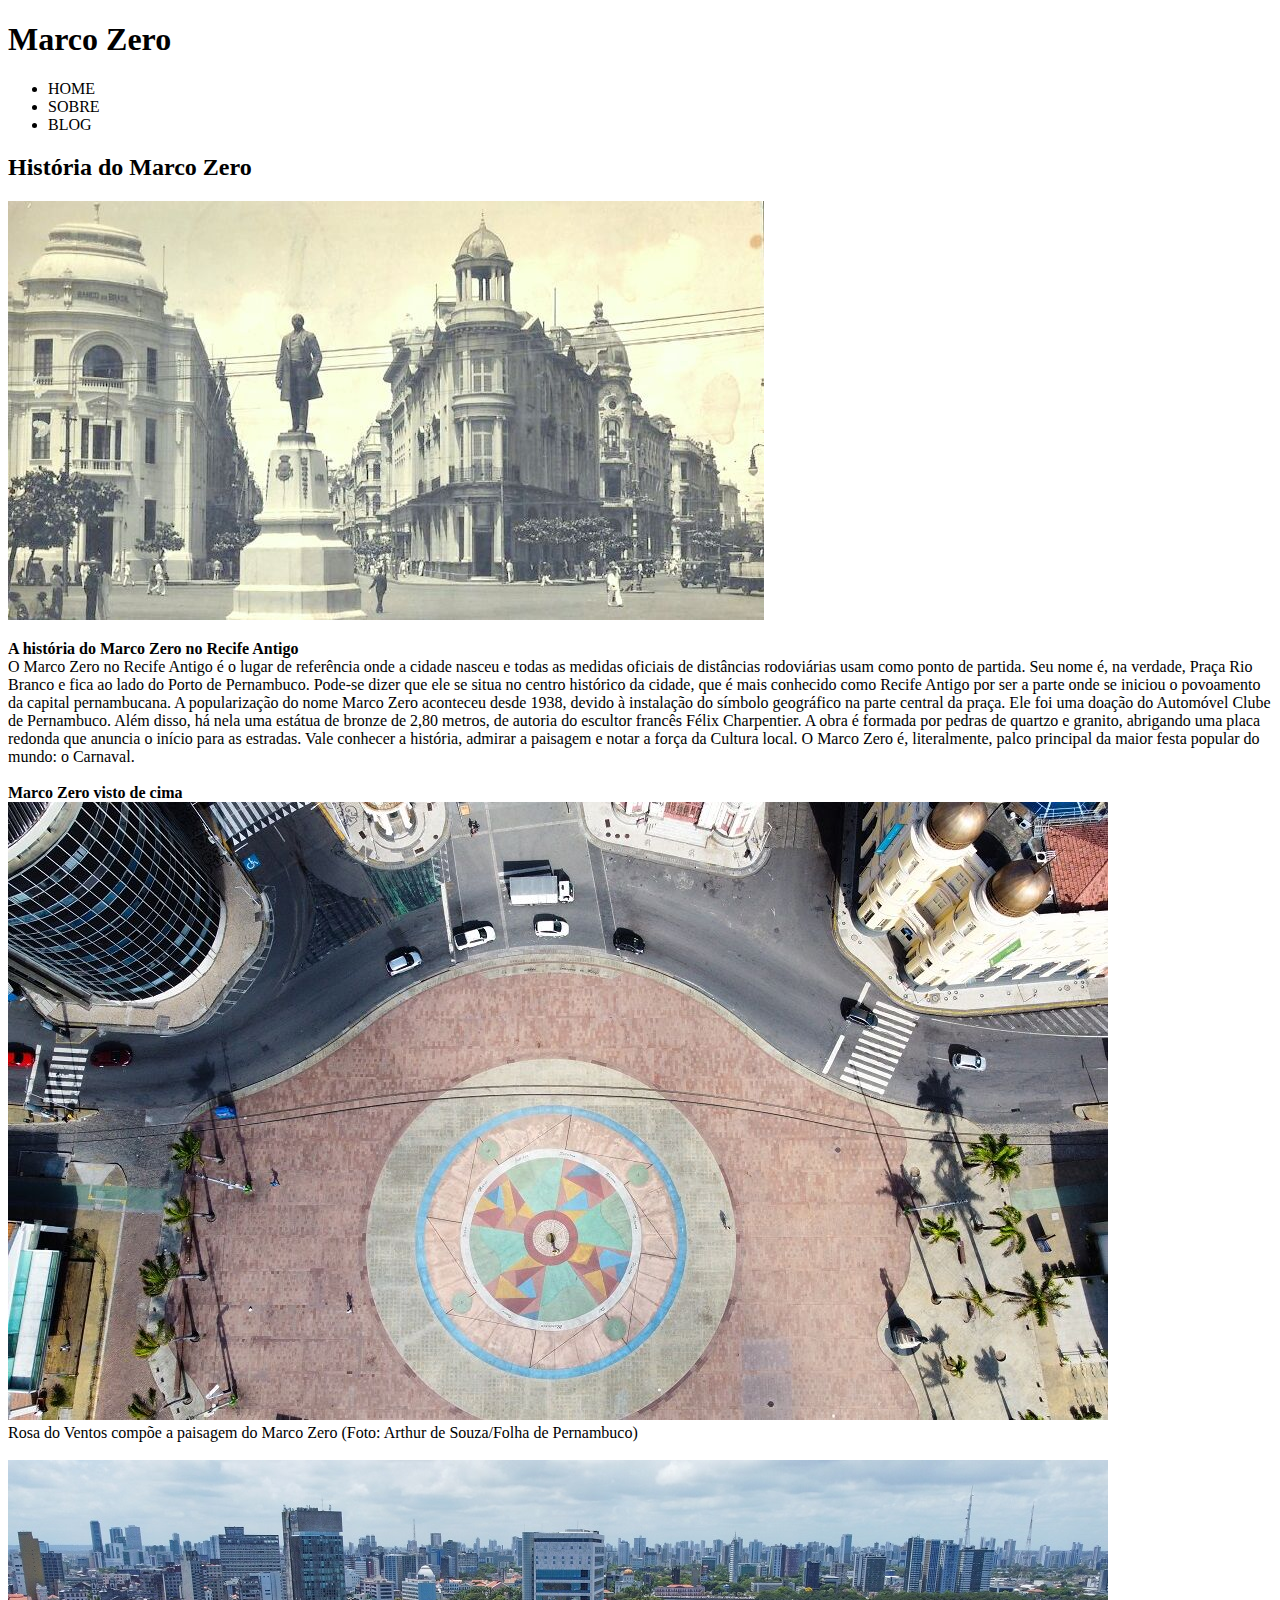
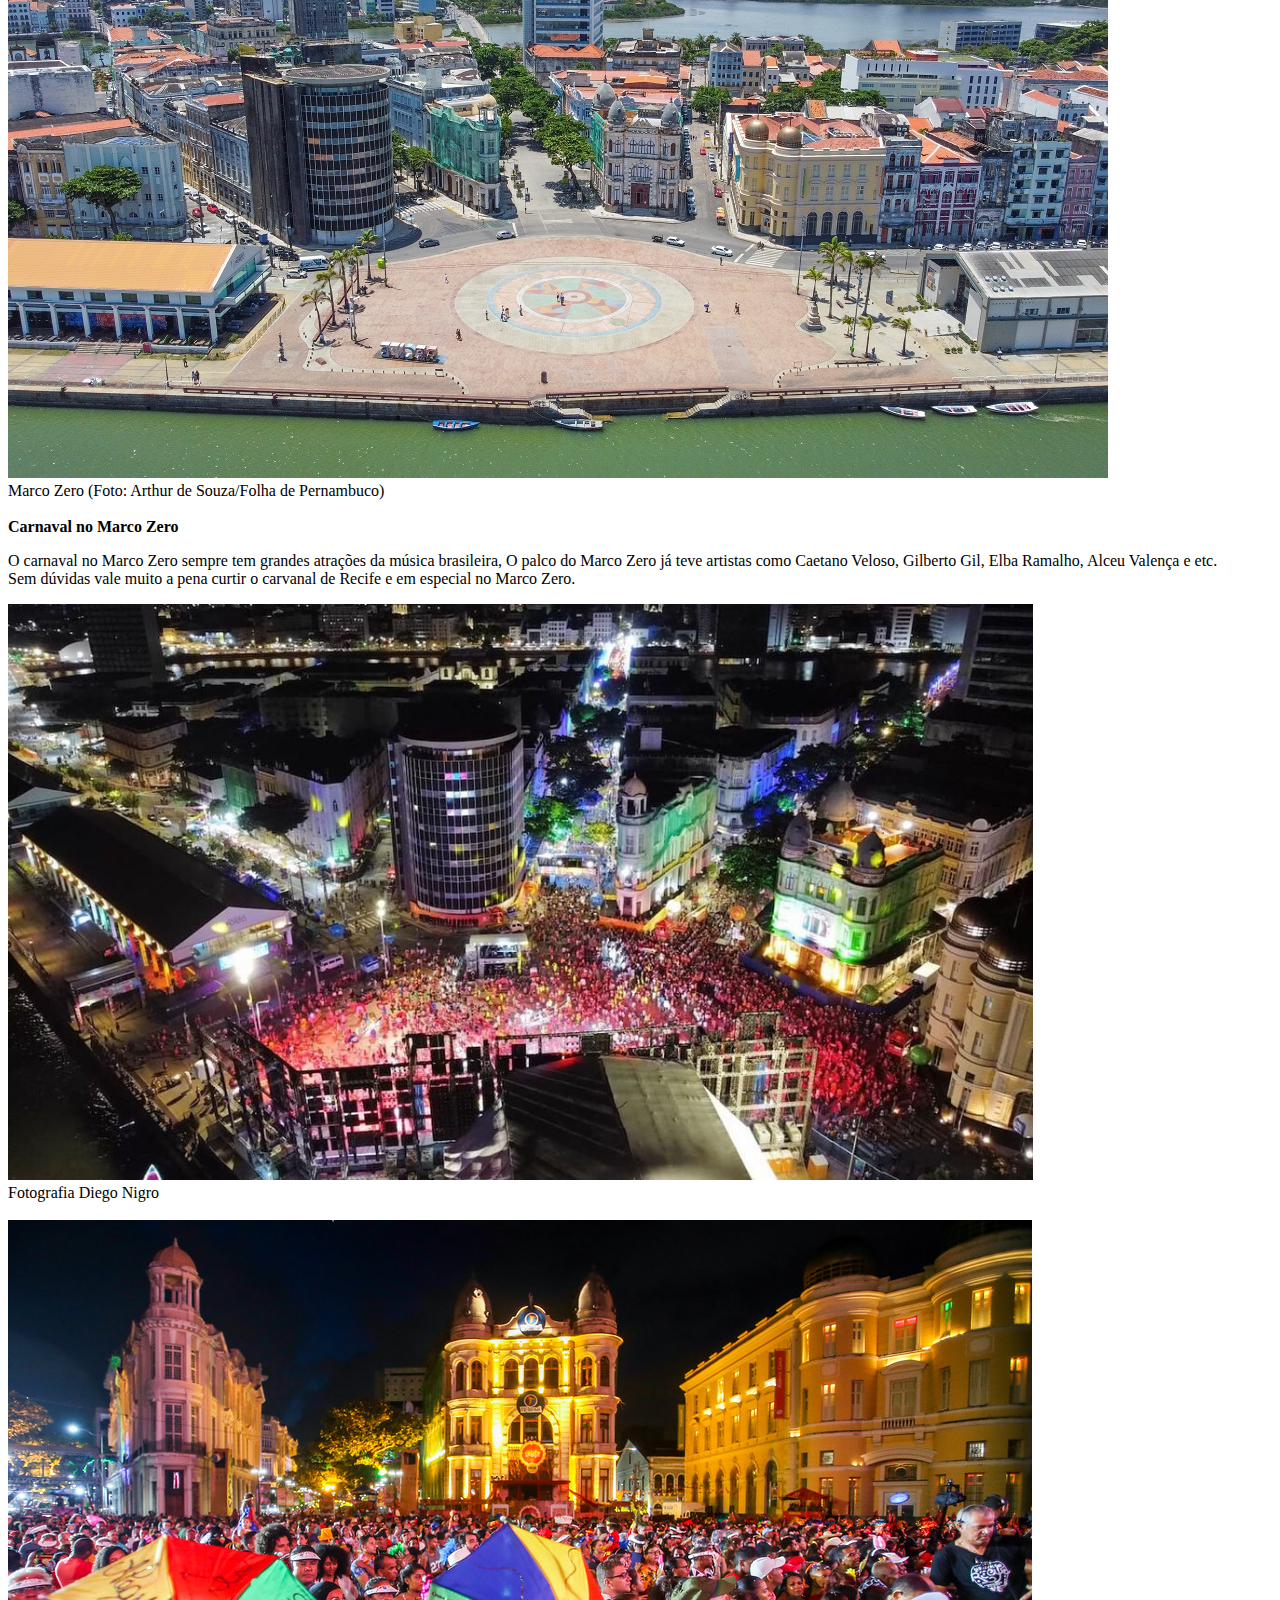
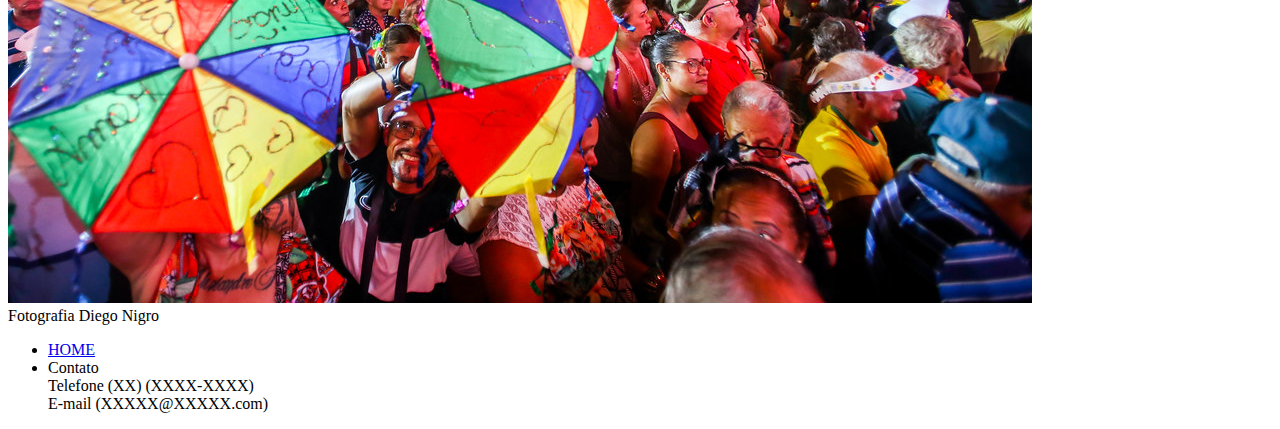
==== index.html @ 9a9300fb "Primeiro commit" ====
<!DOCTYPE html>
<html lang="en">
<head>
    <meta charset="UTF-8">
    <meta name="viewport" content="width=device-width, initial-scale=1.0">
    <title>MarcoZero</title>
    
</head>


<body>
    
    <header>
        <h1>Marco Zero</h1>
        <nav>
         <ul>
          <li>HOME</li>
          <li>SOBRE</li>
          <li>BLOG</li>
         </ul>
        </nav>
         </header>
    <h2>História do Marco Zero</h2>
    <img src="/img/marco-zeroantigo.jpg" alt="Fotografia em preto e branco de 1940 do Marco Zero, mostrando uma estátua e os prédios com algumas árvores nas calçadas e algumas pessoas andando."> 
     <p>  <b>A história do Marco Zero no Recife Antigo </b> <br>
        O Marco Zero no Recife Antigo é o lugar de referência onde a cidade nasceu e todas as medidas oficiais de distâncias rodoviárias usam como ponto de partida. Seu nome é, na verdade, Praça Rio Branco e fica ao lado do Porto de Pernambuco.
        Pode-se dizer que ele se situa no centro histórico da cidade, que é mais conhecido como Recife Antigo por ser a parte onde se iniciou o povoamento da capital pernambucana.
        A popularização do nome Marco Zero aconteceu desde 1938, devido à instalação do símbolo geográfico na parte central da praça. Ele foi uma doação do Automóvel Clube de Pernambuco.
        Além disso, há nela uma estátua de bronze de 2,80 metros, de autoria do escultor francês Félix Charpentier.
        A obra é formada por pedras de quartzo e granito, abrigando uma placa redonda que anuncia o início para as estradas. Vale conhecer a história, admirar a paisagem e notar a força da Cultura local. O Marco Zero é, literalmente, palco principal da maior festa popular do mundo: o Carnaval.<br><br>
            <b>Marco Zero visto de cima</b><br>
        <img src="/img/marco-zero-0.jpg" alt="Fotografia tirada de cima mostrando a praça Marco Zero "><br>
        Rosa do Ventos compõe a paisagem do Marco Zero (Foto: Arthur de Souza/Folha de Pernambuco)<br><br>
        <img src="/img/marco-zero-1.jpg" alt="Fotografia tirada de cima mostrando a praça Marco Zero, mostrando um pouco das águas do Rio Capibaribe"><br>
        Marco Zero (Foto: Arthur de Souza/Folha de Pernambuco)<br><br>
        <b> Carnaval no Marco Zero</b><br>
        <p> O carnaval no Marco Zero sempre tem grandes atrações da música brasileira,
            O palco do Marco Zero já teve artistas como Caetano Veloso, Gilberto Gil, Elba Ramalho, Alceu Valença e etc. <br>
            Sem dúvidas vale muito a pena curtir o carvanal de Recife e em especial no Marco Zero.

        </p>
        <img src="/img/Carnaval-Marcozero.jpg" alt="Fotografia tirada de cima, mostrando a praça do Marco Zero lotada de pessoas com um palco, festejando o carnaval" width="1025"><br>
        Fotografia Diego Nigro<br><br>

        <img src="/img/carnaval-Marcozero1.jpg" alt="Fotografia tirada bem perto dos foliões festejando o carnaval na praça do Marzo Zero com alguns chapéus de Frevo"><br>
        Fotografia Diego Nigro
      
    </p>
    <footer>
    <nav>
        <ul>
         <li><a href="/index.html">HOME</a></li>
         <li>Contato</li>
         Telefone (XX) (XXXX-XXXX)<br>
         E-mail (XXXXX@XXXXX.com)
         
        </ul>
       </nav>
    </footer>
</body>
</html>
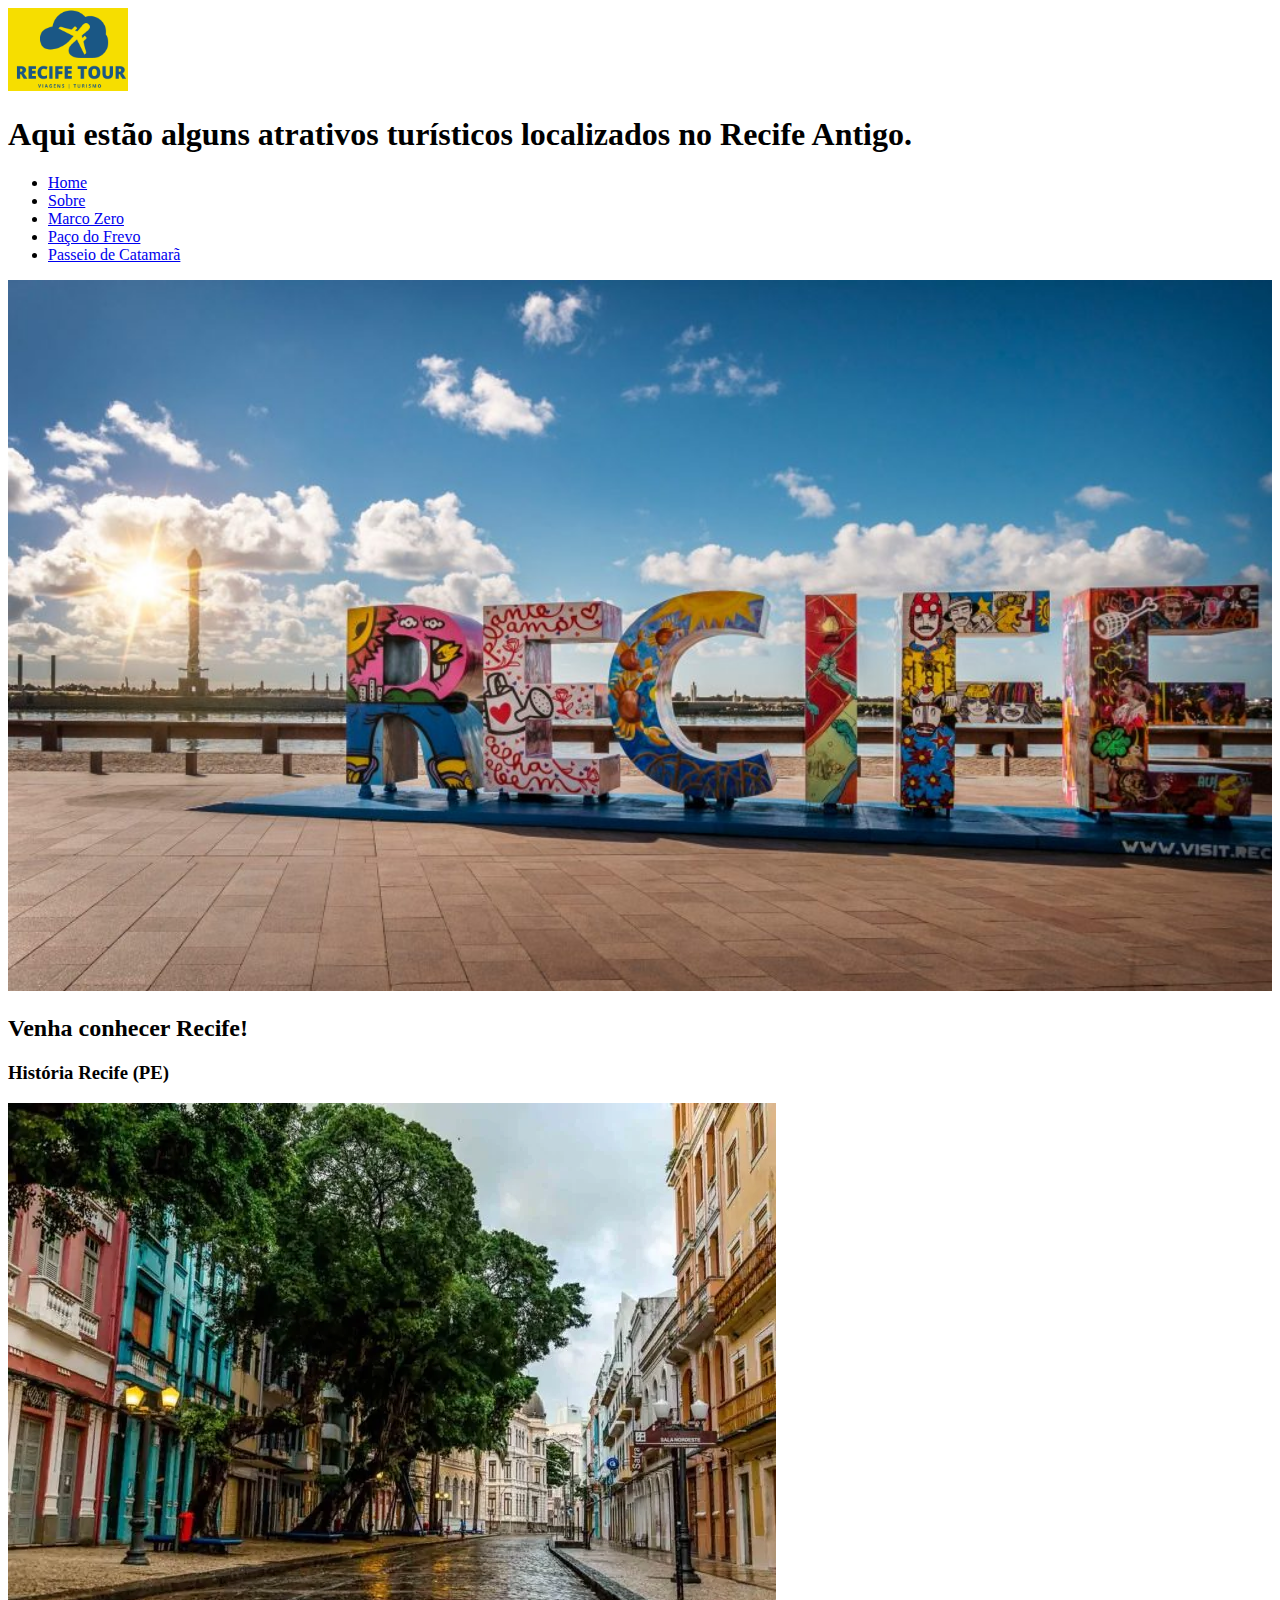
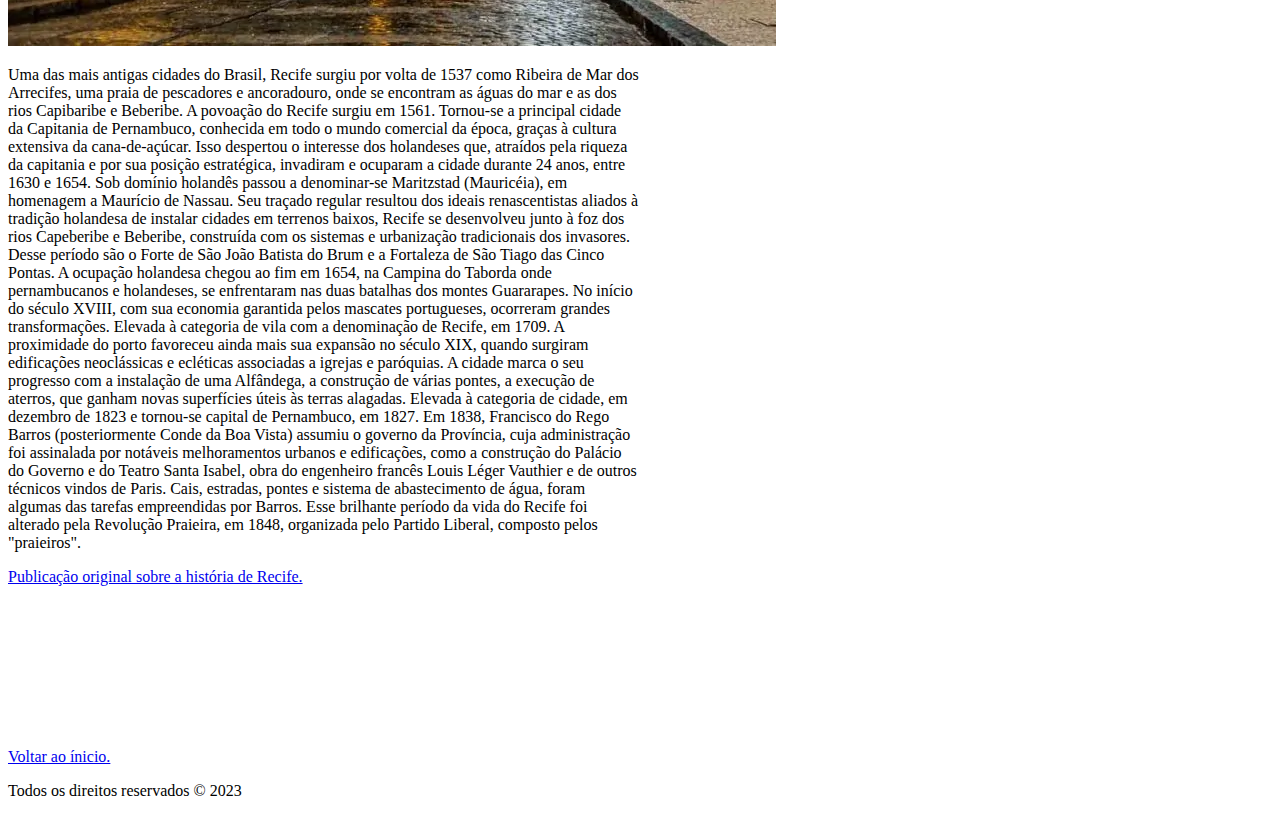
==== commit 8d651996: "Trabalho completo na main" ====
--- a/index.html
+++ b/index.html
@@ -3,59 +3,55 @@
 <head>
     <meta charset="UTF-8">
     <meta name="viewport" content="width=device-width, initial-scale=1.0">
-    <title>MarcoZero</title>
-    
+    <link rel="stylesheet" href="style.css">
+    <title>RecifeTour</title>
 </head>
+<body>
 
+         <img src="/img/RecifeTour.png" id="inicio" width="120">     
+          <h1>Aqui estão alguns atrativos turísticos localizados no Recife Antigo.
+        </h1>
+        
+        <!---navbar-->
+      <Ul>
+        <li><a href="/index.html">Home</a> </li>
+        <li><a target="_blank" href="/sobre.html">Sobre</a> </li>
+        <li> <a target="_blank" href="/MarcoZero.html">Marco Zero</a> </li>
+        <li> <a target="_blank" href="/paçodofrevo.html">Paço do Frevo</a> </li>
+        <li> <a target="_blank" href="passeiodecatamarã.html">Passeio de Catamarã</a>  </li>
+      </Ul>
 
-<body>
-    
-    <header>
-        <h1>Marco Zero</h1>
-        <nav>
-         <ul>
-          <li>HOME</li>
-          <li>SOBRE</li>
-          <li>BLOG</li>
-         </ul>
-        </nav>
-         </header>
-    <h2>História do Marco Zero</h2>
-    <img src="/img/marco-zeroantigo.jpg" alt="Fotografia em preto e branco de 1940 do Marco Zero, mostrando uma estátua e os prédios com algumas árvores nas calçadas e algumas pessoas andando."> 
-     <p>  <b>A história do Marco Zero no Recife Antigo </b> <br>
-        O Marco Zero no Recife Antigo é o lugar de referência onde a cidade nasceu e todas as medidas oficiais de distâncias rodoviárias usam como ponto de partida. Seu nome é, na verdade, Praça Rio Branco e fica ao lado do Porto de Pernambuco.
-        Pode-se dizer que ele se situa no centro histórico da cidade, que é mais conhecido como Recife Antigo por ser a parte onde se iniciou o povoamento da capital pernambucana.
-        A popularização do nome Marco Zero aconteceu desde 1938, devido à instalação do símbolo geográfico na parte central da praça. Ele foi uma doação do Automóvel Clube de Pernambuco.
-        Além disso, há nela uma estátua de bronze de 2,80 metros, de autoria do escultor francês Félix Charpentier.
-        A obra é formada por pedras de quartzo e granito, abrigando uma placa redonda que anuncia o início para as estradas. Vale conhecer a história, admirar a paisagem e notar a força da Cultura local. O Marco Zero é, literalmente, palco principal da maior festa popular do mundo: o Carnaval.<br><br>
-            <b>Marco Zero visto de cima</b><br>
-        <img src="/img/marco-zero-0.jpg" alt="Fotografia tirada de cima mostrando a praça Marco Zero "><br>
-        Rosa do Ventos compõe a paisagem do Marco Zero (Foto: Arthur de Souza/Folha de Pernambuco)<br><br>
-        <img src="/img/marco-zero-1.jpg" alt="Fotografia tirada de cima mostrando a praça Marco Zero, mostrando um pouco das águas do Rio Capibaribe"><br>
-        Marco Zero (Foto: Arthur de Souza/Folha de Pernambuco)<br><br>
-        <b> Carnaval no Marco Zero</b><br>
-        <p> O carnaval no Marco Zero sempre tem grandes atrações da música brasileira,
-            O palco do Marco Zero já teve artistas como Caetano Veloso, Gilberto Gil, Elba Ramalho, Alceu Valença e etc. <br>
-            Sem dúvidas vale muito a pena curtir o carvanal de Recife e em especial no Marco Zero.
+        <!--Hero image-->
+      <img src="/img/hero img.jpg" alt="Placa escrito Recife, normalmente usada por turistas para tirar foto" width="100%">
+      <h2>Venha conhecer Recife!</h2>
+      <h3>História Recife (PE)</h3>
+      <!--História de Recife-->
+      <img src="/img/recife antigo.webp" alt="Ruas do Recife antigo">
+      <p style="width: 50%">Uma das mais antigas cidades do Brasil, Recife surgiu por volta de 1537 como Ribeira de Mar dos Arrecifes, uma praia de pescadores e ancoradouro, onde se encontram as águas do mar e as dos rios Capibaribe e Beberibe. A povoação do Recife surgiu em 1561. Tornou-se a principal cidade da Capitania de Pernambuco, conhecida em todo o mundo comercial da época, graças à cultura extensiva da cana-de-açúcar. Isso despertou o interesse dos holandeses que, atraídos pela riqueza da capitania e por sua posição estratégica, invadiram e ocuparam a cidade durante 24 anos, entre 1630 e 1654. 
 
-        </p>
-        <img src="/img/Carnaval-Marcozero.jpg" alt="Fotografia tirada de cima, mostrando a praça do Marco Zero lotada de pessoas com um palco, festejando o carnaval" width="1025"><br>
-        Fotografia Diego Nigro<br><br>
+        Sob domínio holandês passou a denominar-se Maritzstad (Mauricéia), em homenagem a Maurício de Nassau. Seu traçado regular resultou dos ideais renascentistas aliados à tradição holandesa de instalar cidades em terrenos baixos, Recife se desenvolveu junto à foz dos rios Capeberibe e Beberibe, construída com os sistemas e urbanização tradicionais dos invasores. Desse período são o Forte de São João Batista do Brum e a Fortaleza de São Tiago das Cinco Pontas. A ocupação holandesa chegou ao fim em 1654, na Campina do Taborda onde pernambucanos e holandeses, se enfrentaram nas duas batalhas dos montes Guararapes.
+        
+        No início do século XVIII, com sua economia garantida pelos mascates portugueses, ocorreram grandes transformações.  Elevada à categoria de vila com a denominação de Recife, em 1709. A proximidade do porto favoreceu ainda mais sua expansão no século XIX, quando surgiram edificações neoclássicas e ecléticas associadas a igrejas e paróquias. A cidade marca o seu progresso com a instalação de uma Alfândega, a construção de várias pontes, a execução de aterros, que ganham novas superfícies úteis às terras alagadas. Elevada à categoria de cidade, em dezembro de 1823 e tornou-se capital de Pernambuco, em 1827. 
+        
+        Em 1838, Francisco do Rego Barros (posteriormente Conde da Boa Vista) assumiu o governo da Província, cuja administração foi assinalada por notáveis melhoramentos urbanos e edificações, como a construção do Palácio do Governo e do Teatro Santa Isabel, obra do engenheiro francês Louis Léger Vauthier e de outros técnicos vindos de Paris. Cais, estradas, pontes e sistema de abastecimento de água, foram algumas das tarefas empreendidas por Barros. Esse brilhante período da vida do Recife foi alterado pela Revolução Praieira, em 1848, organizada pelo Partido Liberal, composto pelos "praieiros".  
+        
+         </p>
+         <a target="_blank" href="http://portal.iphan.gov.br/pagina/detalhes/1449/#:~:text=Uma%20das%20mais%20antigas%20cidades,do%20Recife%20surgiu%20em%201561."> Publicação original sobre a história de Recife.</a>
+         <!--Fim história de Recife-->
 
-        <img src="/img/carnaval-Marcozero1.jpg" alt="Fotografia tirada bem perto dos foliões festejando o carnaval na praça do Marzo Zero com alguns chapéus de Frevo"><br>
-        Fotografia Diego Nigro
-      
-    </p>
-    <footer>
-    <nav>
-        <ul>
-         <li><a href="/index.html">HOME</a></li>
-         <li>Contato</li>
-         Telefone (XX) (XXXX-XXXX)<br>
-         E-mail (XXXXX@XXXXX.com)
-         
-        </ul>
-       </nav>
-    </footer>
+         <!--Footer-->
+         <footer>
+          <br>
+          <br> 
+          <br>
+          <br>
+          <br>
+          <br>
+          <br>
+          <br>
+          <br>
+    <a href="#inicio"> Voltar ao ínicio.</a>
+    <p>Todos os direitos reservados &copy; 2023</p>
+      </footer>
 </body>
 </html>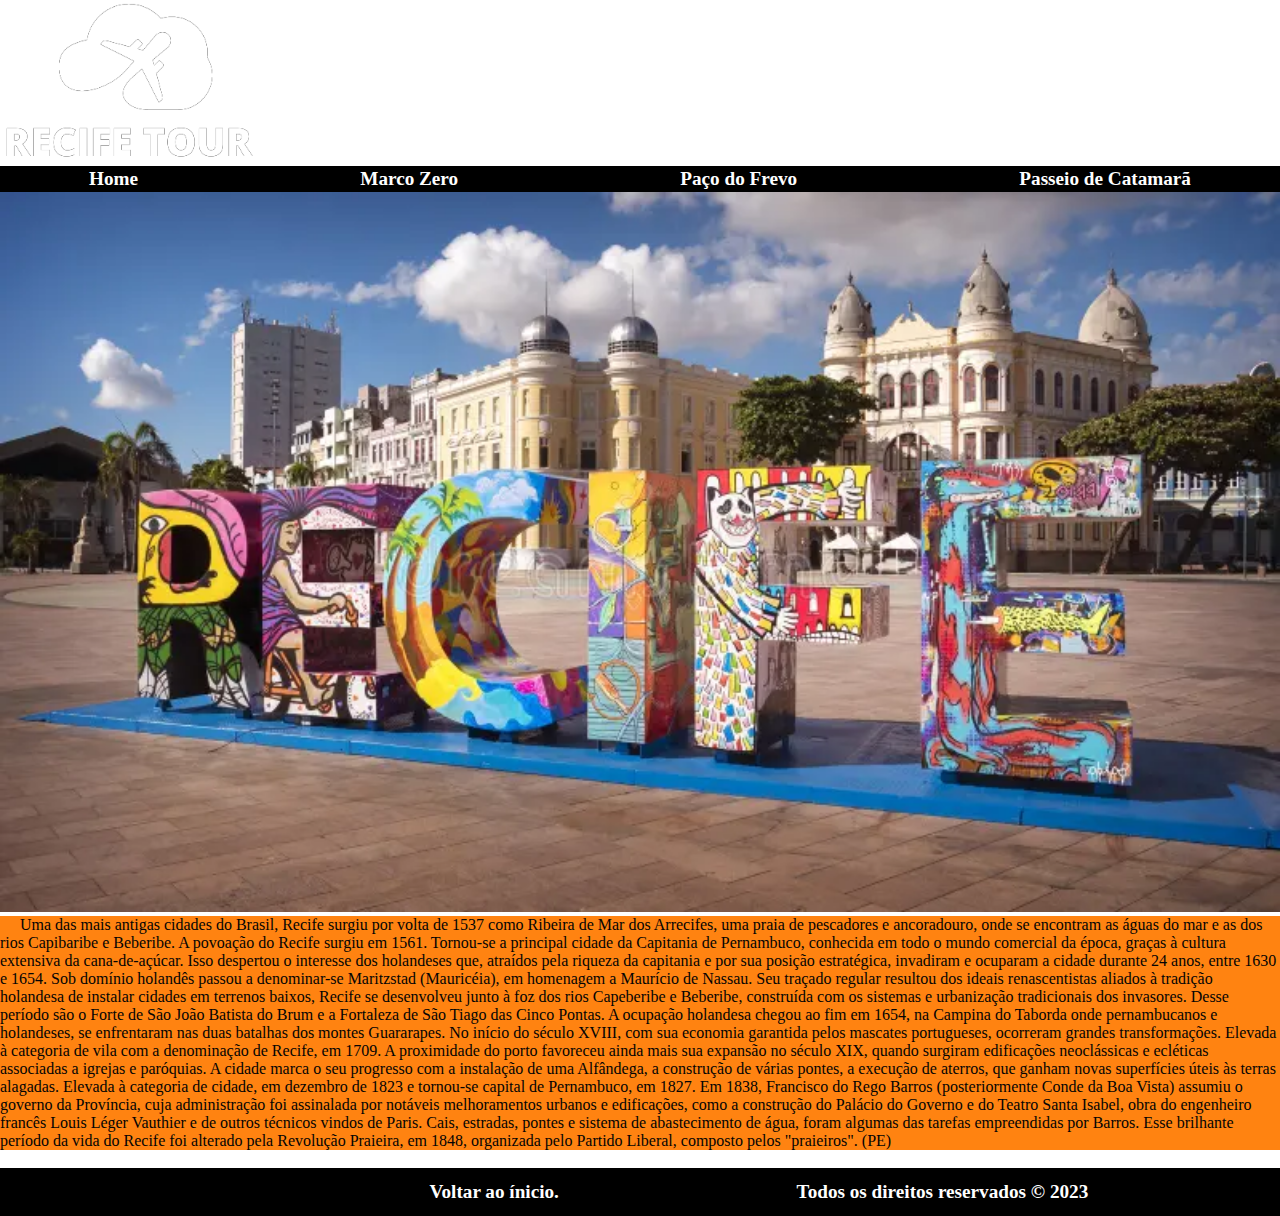
==== commit 66457cdd: "Adicionei meu site" ====
--- a/index.html
+++ b/index.html
@@ -5,51 +5,60 @@
     <meta name="viewport" content="width=device-width, initial-scale=1.0">
     <link rel="stylesheet" href="style.css">
     <title>RecifeTour</title>
+    <style>
+    @font-face {
+      font-family: 'fonteptez' ;
+      src: url('circular-std-medium-500') format('truetype');
+      font-weight: normal;
+      font-style: normal;
+  }
+
+      body {
+      font-family: 'fontepetz',Arial, Helvetica, sans-serif;
+  }
+  h1 {
+      font-family: 'fontepetz', Times New Roman, Times, serif;
+  }
+  </style>
 </head>
 <body>
+  <header>
+            <img src="/img/Orange (2).png" alt="" id="inicio">        
 
-         <img src="/img/RecifeTour.png" id="inicio" width="120">     
-          <h1>Aqui estão alguns atrativos turísticos localizados no Recife Antigo.
-        </h1>
-        
+         <nav>
         <!---navbar-->
       <Ul>
-        <li><a href="/index.html">Home</a> </li>
-        <li><a target="_blank" href="/sobre.html">Sobre</a> </li>
+        <li><a href="/index.html">Home</a></li>
         <li> <a target="_blank" href="/MarcoZero.html">Marco Zero</a> </li>
         <li> <a target="_blank" href="/paçodofrevo.html">Paço do Frevo</a> </li>
-        <li> <a target="_blank" href="passeiodecatamarã.html">Passeio de Catamarã</a>  </li>
-      </Ul>
+        <li> <a target="_blank" href="passeiodecatamarã.html">Passeio de Catamarã</a></li>
+        </Ul>
+      
+      </nav>
+ </header>
+            <!--Heroimagem-->
 
-        <!--Hero image-->
-      <img src="/img/hero img.jpg" alt="Placa escrito Recife, normalmente usada por turistas para tirar foto" width="100%">
-      <h2>Venha conhecer Recife!</h2>
-      <h3>História Recife (PE)</h3>
-      <!--História de Recife-->
-      <img src="/img/recife antigo.webp" alt="Ruas do Recife antigo">
-      <p style="width: 50%">Uma das mais antigas cidades do Brasil, Recife surgiu por volta de 1537 como Ribeira de Mar dos Arrecifes, uma praia de pescadores e ancoradouro, onde se encontram as águas do mar e as dos rios Capibaribe e Beberibe. A povoação do Recife surgiu em 1561. Tornou-se a principal cidade da Capitania de Pernambuco, conhecida em todo o mundo comercial da época, graças à cultura extensiva da cana-de-açúcar. Isso despertou o interesse dos holandeses que, atraídos pela riqueza da capitania e por sua posição estratégica, invadiram e ocuparam a cidade durante 24 anos, entre 1630 e 1654. 
+        <img src="/img/recife2.webp"alt="" id="heroimagem" >
+            <!--História de Recife-->
+            <p class="texto">
+                Uma das mais antigas cidades do Brasil, Recife surgiu por volta de 1537 como Ribeira de Mar dos Arrecifes, uma praia de pescadores e ancoradouro, onde se encontram as águas do mar e as dos rios Capibaribe e Beberibe. A povoação do Recife surgiu em 1561. Tornou-se a principal cidade da Capitania de Pernambuco, conhecida em todo o mundo comercial da época, graças à cultura extensiva da cana-de-açúcar. Isso despertou o interesse dos holandeses que, atraídos pela riqueza da capitania e por sua posição estratégica, invadiram e ocuparam a cidade durante 24 anos, entre 1630 e 1654. 
 
-        Sob domínio holandês passou a denominar-se Maritzstad (Mauricéia), em homenagem a Maurício de Nassau. Seu traçado regular resultou dos ideais renascentistas aliados à tradição holandesa de instalar cidades em terrenos baixos, Recife se desenvolveu junto à foz dos rios Capeberibe e Beberibe, construída com os sistemas e urbanização tradicionais dos invasores. Desse período são o Forte de São João Batista do Brum e a Fortaleza de São Tiago das Cinco Pontas. A ocupação holandesa chegou ao fim em 1654, na Campina do Taborda onde pernambucanos e holandeses, se enfrentaram nas duas batalhas dos montes Guararapes.
-        
-        No início do século XVIII, com sua economia garantida pelos mascates portugueses, ocorreram grandes transformações.  Elevada à categoria de vila com a denominação de Recife, em 1709. A proximidade do porto favoreceu ainda mais sua expansão no século XIX, quando surgiram edificações neoclássicas e ecléticas associadas a igrejas e paróquias. A cidade marca o seu progresso com a instalação de uma Alfândega, a construção de várias pontes, a execução de aterros, que ganham novas superfícies úteis às terras alagadas. Elevada à categoria de cidade, em dezembro de 1823 e tornou-se capital de Pernambuco, em 1827. 
-        
-        Em 1838, Francisco do Rego Barros (posteriormente Conde da Boa Vista) assumiu o governo da Província, cuja administração foi assinalada por notáveis melhoramentos urbanos e edificações, como a construção do Palácio do Governo e do Teatro Santa Isabel, obra do engenheiro francês Louis Léger Vauthier e de outros técnicos vindos de Paris. Cais, estradas, pontes e sistema de abastecimento de água, foram algumas das tarefas empreendidas por Barros. Esse brilhante período da vida do Recife foi alterado pela Revolução Praieira, em 1848, organizada pelo Partido Liberal, composto pelos "praieiros".  
-        
-         </p>
+              Sob domínio holandês passou a denominar-se Maritzstad (Mauricéia), em homenagem a Maurício de Nassau. Seu traçado regular resultou dos ideais renascentistas aliados à tradição holandesa de instalar cidades em terrenos baixos, Recife se desenvolveu junto à foz dos rios Capeberibe e Beberibe, construída com os sistemas e urbanização tradicionais dos invasores. Desse período são o Forte de São João Batista do Brum e a Fortaleza de São Tiago das Cinco Pontas. A ocupação holandesa chegou ao fim em 1654, na Campina do Taborda onde pernambucanos e holandeses, se enfrentaram nas duas batalhas dos montes Guararapes.
+              
+              No início do século XVIII, com sua economia garantida pelos mascates portugueses, ocorreram grandes transformações.  Elevada à categoria de vila com a denominação de Recife, em 1709. A proximidade do porto favoreceu ainda mais sua expansão no século XIX, quando surgiram edificações neoclássicas e ecléticas associadas a igrejas e paróquias. A cidade marca o seu progresso com a instalação de uma Alfândega, a construção de várias pontes, a execução de aterros, que ganham novas superfícies úteis às terras alagadas. Elevada à categoria de cidade, em dezembro de 1823 e tornou-se capital de Pernambuco, em 1827. 
+              
+              Em 1838, Francisco do Rego Barros (posteriormente Conde da Boa Vista) assumiu o governo da Província, cuja administração foi assinalada por notáveis melhoramentos urbanos e edificações, como a construção do Palácio do Governo e do Teatro Santa Isabel, obra do engenheiro francês Louis Léger Vauthier e de outros técnicos vindos de Paris. Cais, estradas, pontes e sistema de abastecimento de água, foram algumas das tarefas empreendidas por Barros. Esse brilhante período da vida do Recife foi alterado pela Revolução Praieira, em 1848, organizada pelo Partido Liberal, composto pelos "praieiros". (PE)
+            </p>
+       
+      
          <a target="_blank" href="http://portal.iphan.gov.br/pagina/detalhes/1449/#:~:text=Uma%20das%20mais%20antigas%20cidades,do%20Recife%20surgiu%20em%201561."> Publicação original sobre a história de Recife.</a>
          <!--Fim história de Recife-->
 
          <!--Footer-->
          <footer>
           <br>
-          <br> 
           <br>
-          <br>
-          <br>
-          <br>
-          <br>
-          <br>
-          <br>
+
     <a href="#inicio"> Voltar ao ínicio.</a>
     <p>Todos os direitos reservados &copy; 2023</p>
       </footer>
--- a/style.css
+++ b/style.css
@@ -0,0 +1,77 @@
+
+header {
+    background-image: url("https://images.pexels.com/photos/4009955/pexels-photo-4009955.jpeg?auto=compress&cs=tinysrgb&w=1260&h=750&dpr=1");
+    background-size: cover;
+    background-position: center;
+}
+
+.texto {
+    text-indent: 20px;
+    font-family:'fonteptez';
+    color: rgb(4, 4, 4);
+    align-items:center;
+    background-color: #FF8311;
+
+}
+
+h1{
+    text-align: center;
+    background-color:#FF8311;
+    color:black;
+}
+#inicio{
+    width: 20%;
+}
+
+
+*{
+    margin:0;
+    padding:0;
+    border:0;
+}
+ a {
+    color: #ffffff;
+}
+
+a:hover{
+    color: #014670;
+}
+a:link {text-decoration: none;
+        
+}
+
+ul {
+   border-width: 2px;
+   border-style: solid;
+   border-color: black;
+   background: black;
+   display: flex;
+   align-items: end;
+   font-family: 'fonteptez';
+   display: flex;
+   justify-content: space-around;
+   list-style: none;
+   gap: 3rem;
+   color: #ffffff;
+   font-size: larger;
+   font-weight: bold;
+}
+
+#heroimagem{
+    width: 100%;
+}
+footer{
+    display: flex;
+    justify-content: space-evenly;
+    border-width: 2px;
+   border-style: solid;
+   border-color: black;
+   background: black;
+   align-items: center;
+   font-family: 'fonteptez';
+   list-style: none;
+   gap: 3rem;
+   color: #ffffff;
+   font-size: larger;
+   font-weight: bold;
+}
